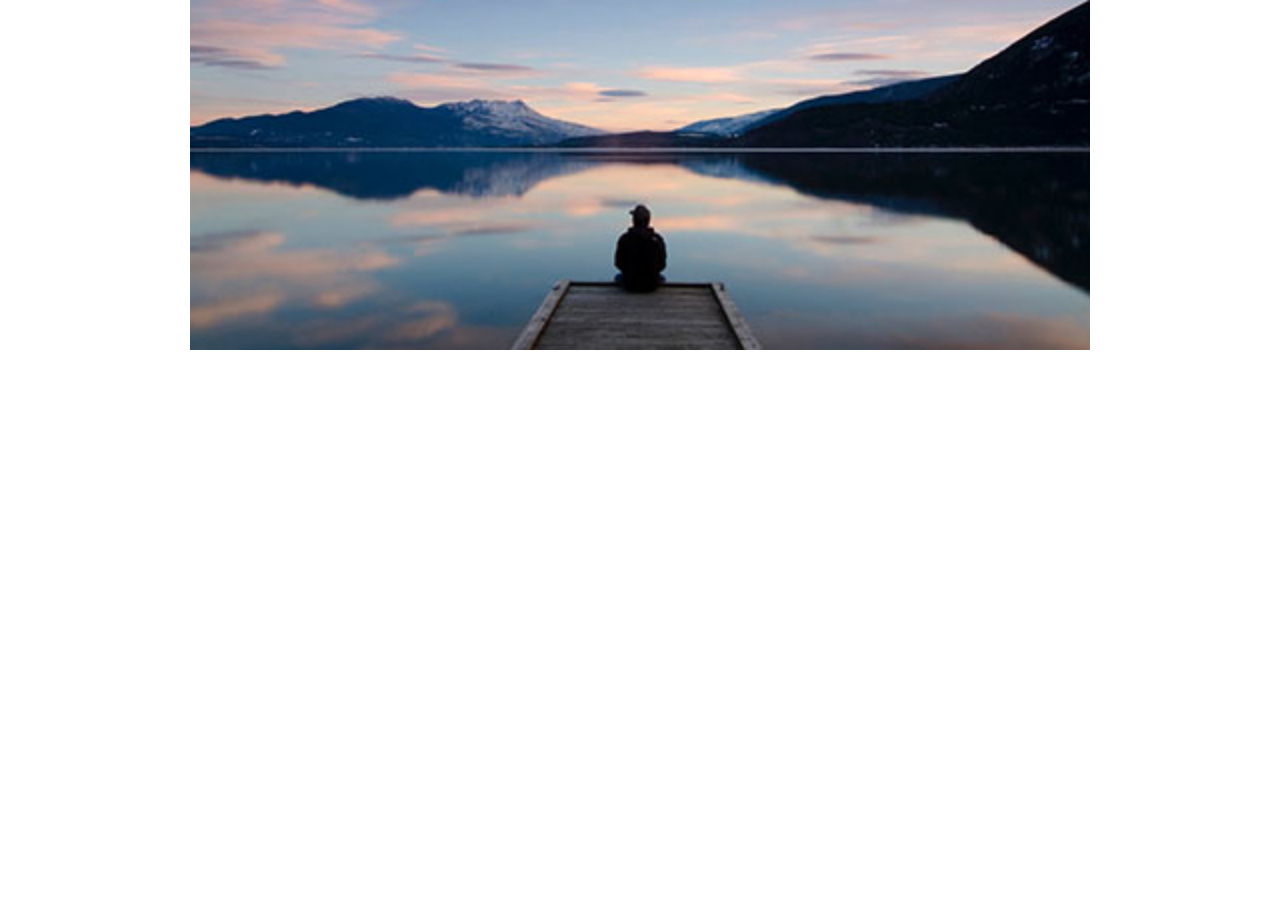
==== index.html @ fcb3cec3 "creazione file e cartelle" ====
<!DOCTYPE html>
<html lang="en">
<head>
  <meta charset="UTF-8">
  <meta http-equiv="X-UA-Compatible" content="IE=edge">
  <meta name="viewport" content="width=device-width, initial-scale=1.0">
  <title>Slider</title>
  <link rel="stylesheet" href="https://cdnjs.cloudflare.com/ajax/libs/font-awesome/6.1.2/css/all.min.css" integrity="sha512-1sCRPdkRXhBV2PBLUdRb4tMg1w2YPf37qatUFeS7zlBy7jJI8Lf4VHwWfZZfpXtYSLy85pkm9GaYVYMfw5BC1A==" crossorigin="anonymous" referrerpolicy="no-referrer" />
  <link rel="stylesheet" href="./css/app.css">
</head>
<body>

  <main>
    <div class="container">

      <div class="slider">

        <ul class="slides-wrapper">
          <li class="slide active">
            <img src="./img/01.jpg" alt="">
          </li>
          <li class="slide">
            <img src="./img/02.jpg" alt="">
          </li>
          <li class="slide">
            <img src="./img/03.jpg" alt="">
          </li>
          <li class="slide">
            <img src="./img/04.jpg" alt="">
          </li>
          <li class="slide">
            <img src="./img/05.jpg" alt="">
          </li>
        </ul>

        <div class="arrows">
          <p class="arrow-prev">
            <i class="fa-solid fa-chevron-left"></i>
          </p>
          <p class="arrow-next">
            <i class="fa-solid fa-chevron-right"></i>
          </p>
        </div>

      </div>

    </div>
  </main>
  
  <script src="./js/slider.js"></script>
  
</body>
</html>
---- css/app.css ----
* {
	margin: 0;
	padding: 0;
	box-sizing: border-box;
}

ul {
	list-style: none;
}

.container {
	max-width: 900px;
	margin: 0 auto;
}

.slider {
	position: relative;
}

.slide {
	display: none;
}

.slide.active {
	display: block;
}

.slide img {
	width: 100%;
	height: 350px;
	object-fit: cover;
	object-position: center;
	display: block;
}

.arrows {
	display: flex;
	justify-content: space-between;
	padding: 0 20px;
	font-size: 1.75rem;
	position: absolute;
	top: 50%;
	left: 0;
	right: 0;
	transform: translateY(-50%);
	color: tomato;
}
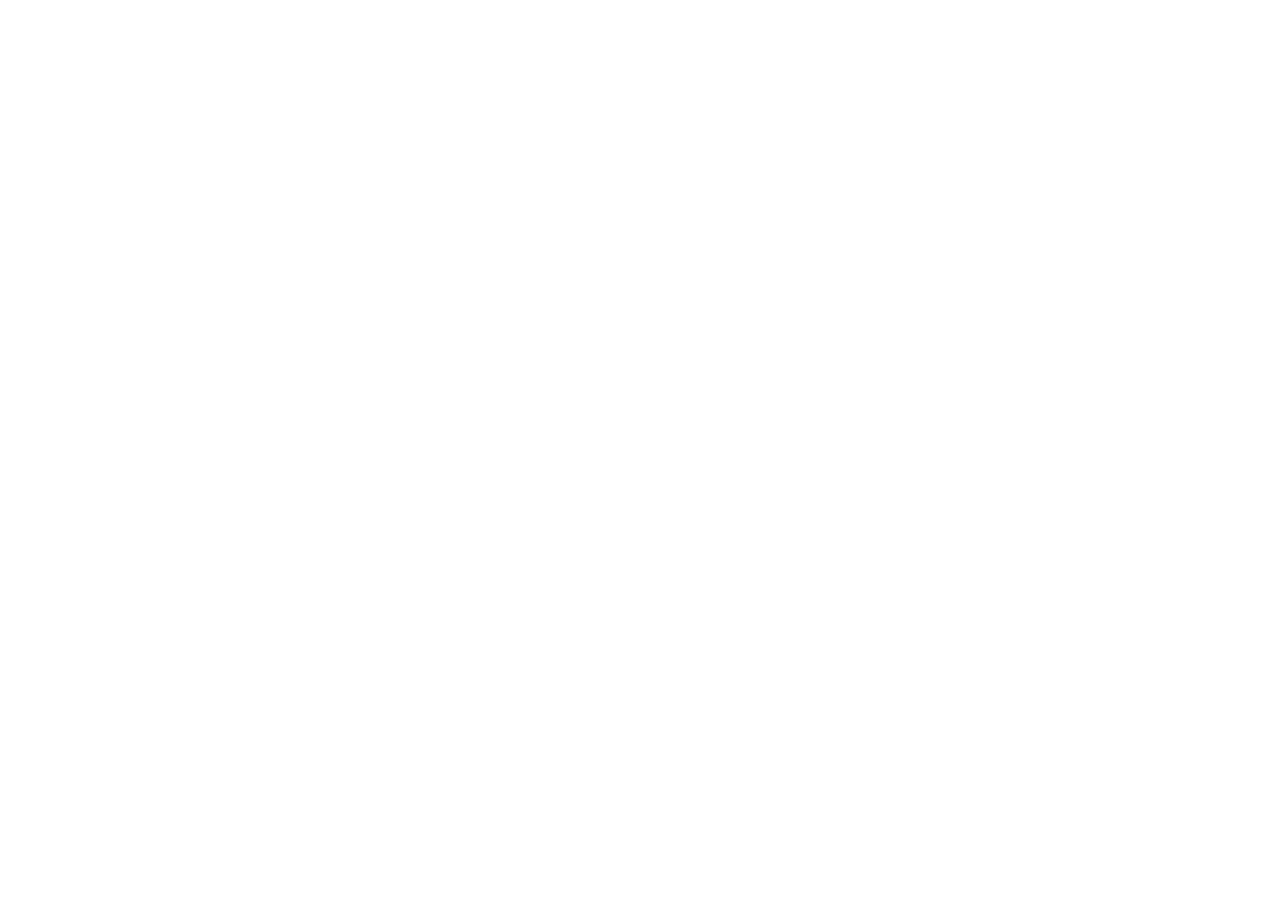
==== commit abbf15c5: "add li, next, prev & vue obj" ====
--- a/index.html
+++ b/index.html
@@ -1,43 +1,38 @@
 <!DOCTYPE html>
 <html lang="en">
+
 <head>
   <meta charset="UTF-8">
   <meta http-equiv="X-UA-Compatible" content="IE=edge">
   <meta name="viewport" content="width=device-width, initial-scale=1.0">
   <title>Slider</title>
-  <link rel="stylesheet" href="https://cdnjs.cloudflare.com/ajax/libs/font-awesome/6.1.2/css/all.min.css" integrity="sha512-1sCRPdkRXhBV2PBLUdRb4tMg1w2YPf37qatUFeS7zlBy7jJI8Lf4VHwWfZZfpXtYSLy85pkm9GaYVYMfw5BC1A==" crossorigin="anonymous" referrerpolicy="no-referrer" />
+  <link rel="stylesheet" href="https://cdnjs.cloudflare.com/ajax/libs/font-awesome/6.1.2/css/all.min.css"
+    integrity="sha512-1sCRPdkRXhBV2PBLUdRb4tMg1w2YPf37qatUFeS7zlBy7jJI8Lf4VHwWfZZfpXtYSLy85pkm9GaYVYMfw5BC1A=="
+    crossorigin="anonymous" referrerpolicy="no-referrer" />
+  <!-- CSS -->
   <link rel="stylesheet" href="./css/app.css">
+  <!-- VUE -->
+  <script src="https://cdn.jsdelivr.net/npm/vue@2.7.8/dist/vue.js"></script>
 </head>
+
 <body>
 
-  <main>
+  <main id="main-content">
     <div class="container">
 
       <div class="slider">
 
         <ul class="slides-wrapper">
-          <li class="slide active">
-            <img src="./img/01.jpg" alt="">
-          </li>
-          <li class="slide">
-            <img src="./img/02.jpg" alt="">
-          </li>
-          <li class="slide">
-            <img src="./img/03.jpg" alt="">
-          </li>
-          <li class="slide">
-            <img src="./img/04.jpg" alt="">
-          </li>
-          <li class="slide">
-            <img src="./img/05.jpg" alt="">
+          <li v-for="(slide, index) in slides" :class="index === idSlideActive ? 'active' : ''" class="slide">
+            <img :src="slide" alt="">
           </li>
         </ul>
 
         <div class="arrows">
-          <p class="arrow-prev">
+          <p @click="prevSlide" class="arrow-prev">
             <i class="fa-solid fa-chevron-left"></i>
           </p>
-          <p class="arrow-next">
+          <p @click="nextSlide" class="arrow-next">
             <i class="fa-solid fa-chevron-right"></i>
           </p>
         </div>
@@ -46,8 +41,9 @@
 
     </div>
   </main>
-  
+
   <script src="./js/slider.js"></script>
-  
+
 </body>
+
 </html>